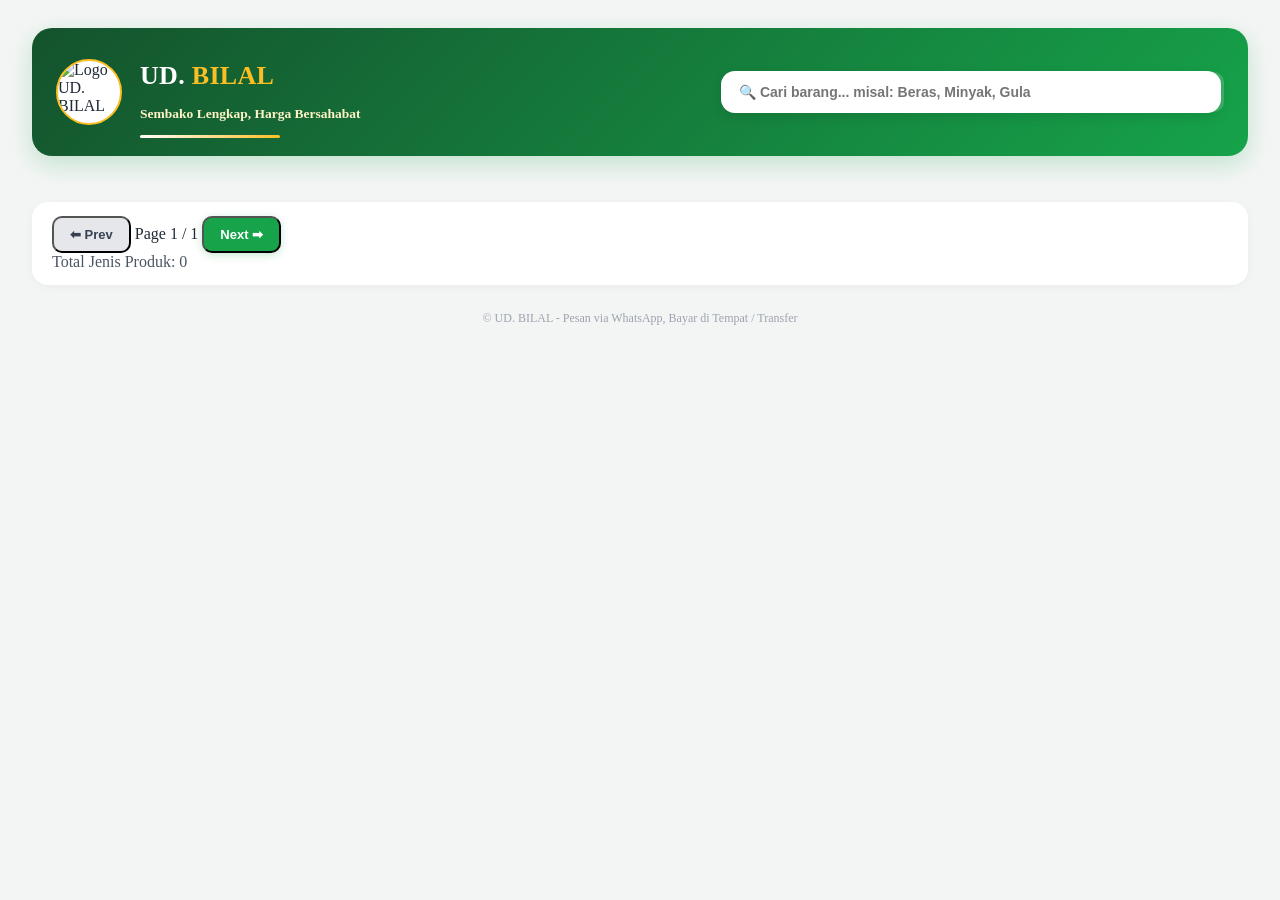
==== index.html @ e9dec903 "Add files via upload" ====
<!DOCTYPE html>
<html lang="id">
<head>
  <meta charset="UTF-8">
  <meta name="viewport" content="width=device-width, initial-scale=1.0">
  <title>UD. BILAL - Toko Sembako</title>
  <meta name="description" content="UD. BILAL menyediakan kebutuhan sembako. Lihat daftar produk dan harga terbaru.">
  <link rel="canonical" href="https://syahfry17.github.io/toko/">
  <meta name="google-site-verification" content="hWU55-f21_IEvAs0Mj9TiE6qI13gpVex_8LVOokzN6I" />

  <!-- Penanda Nama Situs & Logo untuk Google Search & Media Sosial -->
  <meta property="og:site_name" content="UD. BILAL">
  <meta property="og:type" content="website">
  <meta property="og:title" content="UD. BILAL - Toko Sembako">
  <meta property="og:description" content="UD. BILAL menyediakan kebutuhan sembako. Lihat daftar produk dan harga terbaru.">
  <meta property="og:url" content="https://syahfry17.github.io/toko/">
  <meta property="og:image" content="https://syahfry17.github.io/toko/logov2.png">

  <!-- Favicon Logo Toko (kelipatan 48px agar ikon bola dunia di Google Search berubah) -->
  <link rel="icon" type="image/png" sizes="48x48" href="https://syahfry17.github.io/toko/logov2.png">
  <link rel="icon" type="image/png" sizes="192x192" href="https://syahfry17.github.io/toko/logov2.png">
  <link rel="apple-touch-icon" href="https://syahfry17.github.io/toko/logov2.png">

  <!-- Sinyal Nama Situs (WebSite) & Profil Toko (GroceryStore) untuk Google Search -->
  <script type="application/ld+json">
  [
    {
      "@context": "https://schema.org",
      "@type": "WebSite",
      "name": "UD. BILAL",
      "alternateName": ["UD BILAL", "Toko Sembako UD. BILAL"],
      "url": "https://syahfry17.github.io/"
    },
    {
      "@context": "https://schema.org",
      "@type": "GroceryStore",
      "name": "UD. BILAL - Toko Sembako",
      "image": "https://syahfry17.github.io/toko/logov2.png",
      "url": "https://syahfry17.github.io/toko/",
      "description": "UD. BILAL menyediakan kebutuhan sembako lengkap dengan harga bersahabat."
    }
  ]
  </script>

  <link rel="stylesheet" href="style.css">
  <style>
    body {
      background-color: #f3f5f4;
      color: #1f2937;
      padding: 12px 12px 24px;
      -webkit-font-smoothing: antialiased;
    }

    /* --- HEADER HIJAU v122 - LOGO ORIGINAL --- */
    .top-bar { display: flex; flex-direction: column; gap: 12px; margin-bottom: 14px; }
    .header-toko {
      display: flex; align-items: center; gap: 12px;
      background: linear-gradient(135deg, #14532d 0%, #16a34a 100%);
      padding: 14px 16px; border-radius: 18px;
      box-shadow: 0 6px 18px rgba(22, 163, 74, 0.25);
    }
    .header-toko h1 { color: #fff; font-size: 24px; font-weight: 900; line-height: 1; letter-spacing: 0.3px; }
    .header-toko h1 span { color: #fbbf24; }
    .header-toko p { color: #fef3c7; font-size: 13px; font-weight: 600; margin-top: 4px; }
    .header-toko .garis { width: 118px; height: 3px; background: linear-gradient(90deg, #fff, #fbbf24); border-radius: 99px; margin-top: 6px; }
    .btn-lock-admin {
      align-self: flex-start; line-height: 1; font-size: 20px; text-decoration: none;
      padding: 7px; border-radius: 10px; background: rgba(255, 255, 255, 0.18);
      transition: background 0.2s;
    }
    .btn-lock-admin:hover { background: rgba(255, 255, 255, 0.28); }

    /* --- KOLOM PENCARIAN + TOMBOL CLEAR (X) --- */
    .search-wrap { position: relative; width: 100%; }
    .search-toko {
      width: 100%; border: 2px solid #e5e7eb; padding: 12px 42px 12px 16px;
      border-radius: 14px; background: #fff; font-weight: 600;
      font-size: 14px; outline: none; transition: border-color 0.2s, box-shadow 0.2s;
      box-shadow: 0 2px 8px rgba(0, 0, 0, 0.03);
    }
    .search-toko:focus { border-color: #16a34a; box-shadow: 0 0 0 4px rgba(22, 163, 74, 0.12); }
    .btn-clear-cari {
      position: absolute; right: 11px; top: 50%; transform: translateY(-50%);
      width: 24px; height: 24px; border-radius: 99px; border: none;
      background: #e5e7eb; color: #4b5563; font-size: 12px; font-weight: 900;
      display: none; align-items: center; justify-content: center;
      cursor: pointer; line-height: 1; padding: 0;
      transition: background 0.15s, color 0.15s;
    }
    .btn-clear-cari:hover { background: #d1d5db; color: #111827; }

    /* --- GRID & KARTU PRODUK --- */
    .wadah-produk { background: #fff; padding: 12px; border-radius: 18px; box-shadow: 0 2px 12px rgba(0, 0, 0, 0.04); }
    #tabel { display: grid; grid-template-columns: 1fr 1fr; gap: 12px; }

    .kartu {
      background: #fff; border: 1px solid #eceeed; border-radius: 16px;
      overflow: hidden; display: flex; flex-direction: column; justify-content: space-between;
      box-shadow: 0 2px 8px rgba(0, 0, 0, 0.04);
      transition: transform 0.22s ease, box-shadow 0.22s ease, border-color 0.22s ease;
    }
    .kartu img.foto-produk {
      width: 100%; aspect-ratio: 1 / 1; object-fit: cover;
      background: #f8faf9; transition: transform 0.3s ease;
    }

    .badge-baru { font-size: 10px; background: #ef4444; color: #fff; padding: 2px 7px; border-radius: 20px; font-weight: 700; }

    /* --- TOMBOL NAVIGASI & COPYRIGHT --- */
    .nav-bawah { margin-top: 16px; }
    .nav-bawah .footer { color: #4b5563; }
    .btn-prev { background: #e5e7eb; color: #374151; padding: 9px 16px; border-radius: 10px; font-weight: 700; font-size: 13px; transition: background 0.2s; }
    .btn-prev:hover { background: #d1d5db; }
    .btn-next { background: #16a34a; color: #fff; padding: 9px 16px; border-radius: 10px; font-weight: 700; font-size: 13px; box-shadow: 0 2px 8px rgba(22, 163, 74, 0.25); transition: background 0.2s; }
    .btn-next:hover { background: #15803d; }

    .copyright-toko {
      text-align: center;
      font-size: 12px;
      color: #9ca3af;
      margin-top: 20px;
      margin-bottom: 12px;
      line-height: 1.5;
    }

    /* --- TAMPILAN TABLET (640px ke atas) --- */
    @media (min-width: 640px) {
      body { max-width: 780px; margin: 0 auto; padding: 20px 20px 28px; }
      #tabel { grid-template-columns: repeat(3, 1fr); gap: 16px; }
    }

    /* --- TAMPILAN LAPTOP & DESKTOP (960px ke atas) --- */
    @media (min-width: 960px) {
      body { max-width: 1160px; margin: 0 auto; padding: 28px 32px 32px; }

      .top-bar {
        flex-direction: row; align-items: center;
        background: linear-gradient(135deg, #14532d 0%, #16a34a 100%);
        padding: 18px 24px; border-radius: 20px;
        box-shadow: 0 8px 24px rgba(22, 163, 74, 0.22);
        margin-bottom: 22px; gap: 18px;
      }
      .header-toko { display: contents; }
      .header-toko img { order: 1; width: 62px; height: 62px; }
      .header-toko > div { order: 2; flex: 1; }
      .header-toko h1 { font-size: 26px; }
      .header-toko p { font-size: 13.5px; }
      .header-toko .garis { width: 140px; }

      .search-wrap { order: 3; width: 380px; flex-shrink: 0; }
      .search-toko {
        border: none; padding: 13px 42px 13px 18px;
        border-radius: 14px; font-size: 14px;
        box-shadow: 0 4px 12px rgba(0, 0, 0, 0.1);
      }
      .btn-lock-admin { order: 4; align-self: center; padding: 10px; }

      .wadah-produk { background: transparent; box-shadow: none; padding: 0; }
      #tabel { grid-template-columns: repeat(4, 1fr); gap: 20px; }

      .kartu:hover {
        transform: translateY(-5px);
        box-shadow: 0 12px 24px rgba(0, 0, 0, 0.08);
        border-color: #bbf7d0;
      }
      .kartu:hover img.foto-produk { transform: scale(1.04); }

      .nav-bawah {
        background: #fff; padding: 14px 20px; border-radius: 16px;
        margin-top: 24px; box-shadow: 0 2px 10px rgba(0, 0, 0, 0.04);
      }

      .copyright-toko {
        margin-top: 24px;
        margin-bottom: 8px;
      }
    }

    /* --- LAYAR MONITOR LEBAR (1280px ke atas) --- */
    @media (min-width: 1280px) {
      body { max-width: 1300px; }
      .search-wrap { width: 440px; }
      #tabel { grid-template-columns: repeat(5, 1fr); gap: 20px; }
    }
  </style>
</head>
<body>
  <div class="top-bar">
    <div class="header-toko">
      <!-- LOGO ORIGINAL -->
      <img src="logov2.png" alt="Logo UD. BILAL" class="w-14 h-14 object-cover" style="border-radius:50%;border:2px solid #fbbf24;background:#fff;flex-shrink:0;">
      <div style="line-height:1.1;flex:1;">
        <h1>UD. <span>BILAL</span></h1>
        <p>Sembako Lengkap, Harga Bersahabat</p>
        <div class="garis"></div>
      </div>
      <a href="admin.html" title="Khusus Admin" aria-label="Khusus Admin" class="btn-lock-admin">🔒</a>
    </div>
    <div class="search-wrap">
      <input id="inputCari" oninput="onKetikCari(this.value)" type="text" placeholder="🔍 Cari barang... misal: Beras, Minyak, Gula" class="search-toko" autocomplete="off" data-lpignore="true">
      <button type="button" id="btnClearCari" class="btn-clear-cari" onclick="hapusCari()" title="Hapus pencarian" aria-label="Hapus pencarian">✕</button>
    </div>
  </div>

  <div class="wadah-produk">
    <div id="tabel"></div>
    <div class="nav-bawah">
      <div class="flex justify-between items-center">
        <button onclick="gantiPage(-1)" class="btn-prev">⬅ Prev</button>
        <span id="infoPage" class="font-bold text-sm">Page 1 / 1</span>
        <button onclick="gantiPage(1)" class="btn-next">Next ➡</button>
      </div>
      <div class="footer text-center font-bold mt-3 text-sm border-t pt-3">Total Jenis Produk: 0</div>
    </div>
  </div>

  <p class="copyright-toko">© UD. BILAL - Pesan via WhatsApp, Bayar di Tempat / Transfer</p>

  <script>
    function onKetikCari(val) {
      const btn = document.getElementById('btnClearCari');
      if (btn) btn.style.display = val.length > 0 ? 'flex' : 'none';
      if (typeof cariBarang === 'function') cariBarang(val);
    }

    function hapusCari() {
      const inp = document.getElementById('inputCari');
      if (!inp) return;
      inp.value = '';
      onKetikCari('');
      inp.focus();
    }

    window.addEventListener('pageshow', () => {
      const inp = document.getElementById('inputCari');
      if (inp && inp.value) onKetikCari(inp.value);
    });
  </script>

  <script src="supabase.min.js"></script>
  <script src="toko-db.js?v=supa10"></script>
  <script type="module" src="script.js?v=fix-foto-11"></script>
</body>
</html>
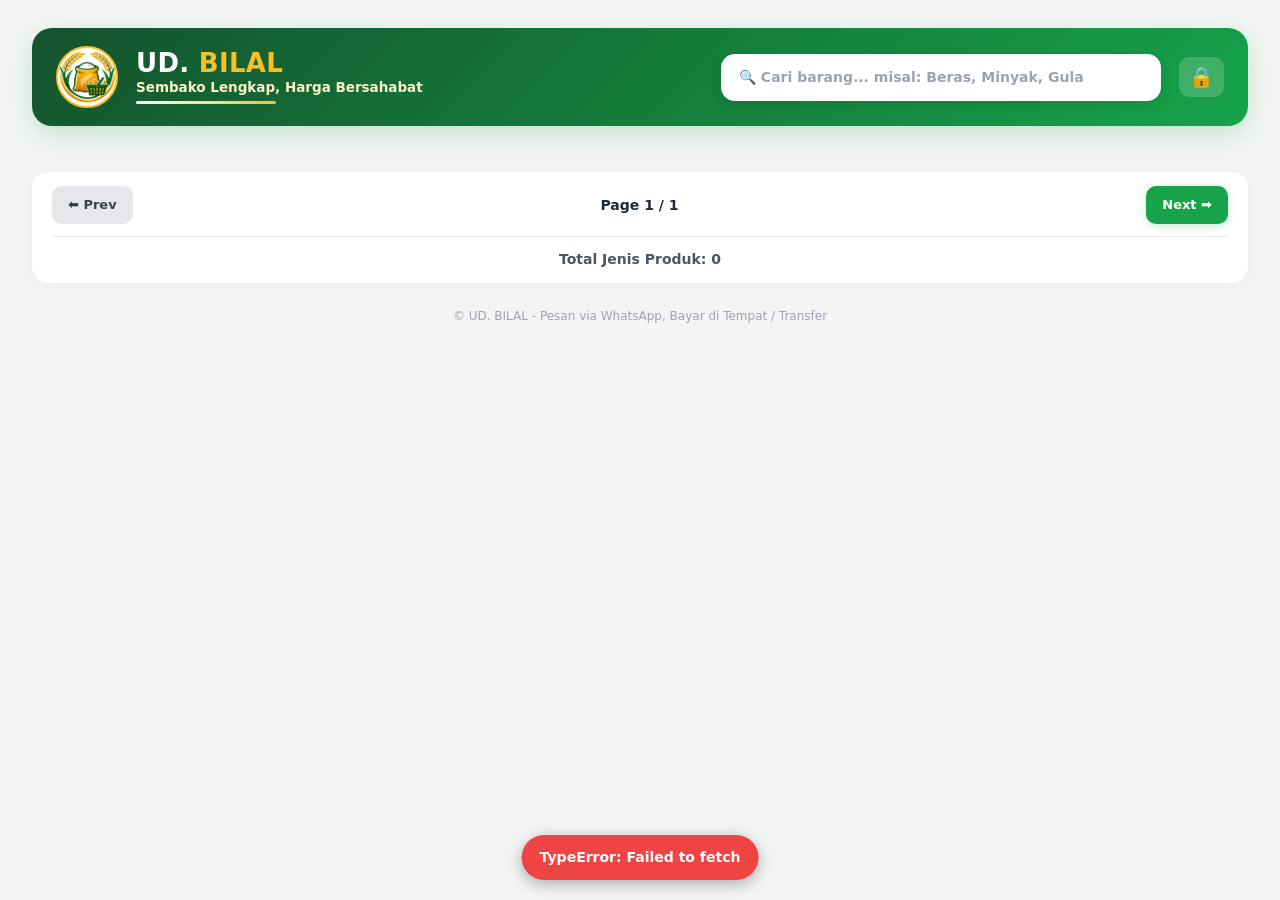
==== commit ab42ad30: "Add files via upload" ====
--- a/index.html
+++ b/index.html
@@ -5,7 +5,7 @@
   <meta name="viewport" content="width=device-width, initial-scale=1.0">
   <title>UD. BILAL - Toko Sembako</title>
   <meta name="description" content="UD. BILAL menyediakan kebutuhan sembako. Lihat daftar produk dan harga terbaru.">
-  <link rel="canonical" href="https://syahfry17.github.io/toko/">
+  <link rel="canonical" href="https://udbilal.github.io/">
   <meta name="google-site-verification" content="hWU55-f21_IEvAs0Mj9TiE6qI13gpVex_8LVOokzN6I" />
 
   <!-- Penanda Nama Situs & Logo untuk Google Search & Media Sosial -->
@@ -13,13 +13,13 @@
   <meta property="og:type" content="website">
   <meta property="og:title" content="UD. BILAL - Toko Sembako">
   <meta property="og:description" content="UD. BILAL menyediakan kebutuhan sembako. Lihat daftar produk dan harga terbaru.">
-  <meta property="og:url" content="https://syahfry17.github.io/toko/">
-  <meta property="og:image" content="https://syahfry17.github.io/toko/logov2.png">
+  <meta property="og:url" content="https://udbilal.github.io/">
+  <meta property="og:image" content="https://udbilal.github.io/logov2.png">
 
   <!-- Favicon Logo Toko (kelipatan 48px agar ikon bola dunia di Google Search berubah) -->
-  <link rel="icon" type="image/png" sizes="48x48" href="https://syahfry17.github.io/toko/logov2.png">
-  <link rel="icon" type="image/png" sizes="192x192" href="https://syahfry17.github.io/toko/logov2.png">
-  <link rel="apple-touch-icon" href="https://syahfry17.github.io/toko/logov2.png">
+  <link rel="icon" type="image/png" sizes="48x48" href="https://udbilal.github.io/logov2.png">
+  <link rel="icon" type="image/png" sizes="192x192" href="https://udbilal.github.io/logov2.png">
+  <link rel="apple-touch-icon" href="https://udbilal.github.io/logov2.png">
 
   <!-- Sinyal Nama Situs (WebSite) & Profil Toko (GroceryStore) untuk Google Search -->
   <script type="application/ld+json">
@@ -29,14 +29,14 @@
       "@type": "WebSite",
       "name": "UD. BILAL",
       "alternateName": ["UD BILAL", "Toko Sembako UD. BILAL"],
-      "url": "https://syahfry17.github.io/"
+      "url": "https://udbilal.github.io/"
     },
     {
       "@context": "https://schema.org",
       "@type": "GroceryStore",
       "name": "UD. BILAL - Toko Sembako",
-      "image": "https://syahfry17.github.io/toko/logov2.png",
-      "url": "https://syahfry17.github.io/toko/",
+      "image": "https://udbilal.github.io/logov2.png",
+      "url": "https://udbilal.github.io/",
       "description": "UD. BILAL menyediakan kebutuhan sembako lengkap dengan harga bersahabat."
     }
   ]
@@ -241,4 +241,4 @@
   <script src="toko-db.js?v=supa10"></script>
   <script type="module" src="script.js?v=fix-foto-11"></script>
 </body>
-</html>
+</html>
--- a/style.css
+++ b/style.css
@@ -0,0 +1 @@
+*,:after,:before{--tw-border-spacing-x:0;--tw-border-spacing-y:0;--tw-translate-x:0;--tw-translate-y:0;--tw-rotate:0;--tw-skew-x:0;--tw-skew-y:0;--tw-scale-x:1;--tw-scale-y:1;--tw-pan-x: ;--tw-pan-y: ;--tw-pinch-zoom: ;--tw-scroll-snap-strictness:proximity;--tw-gradient-from-position: ;--tw-gradient-via-position: ;--tw-gradient-to-position: ;--tw-ordinal: ;--tw-slashed-zero: ;--tw-numeric-figure: ;--tw-numeric-spacing: ;--tw-numeric-fraction: ;--tw-ring-inset: ;--tw-ring-offset-width:0px;--tw-ring-offset-color:#fff;--tw-ring-color:rgba(59,130,246,.5);--tw-ring-offset-shadow:0 0 #0000;--tw-ring-shadow:0 0 #0000;--tw-shadow:0 0 #0000;--tw-shadow-colored:0 0 #0000;--tw-blur: ;--tw-brightness: ;--tw-contrast: ;--tw-grayscale: ;--tw-hue-rotate: ;--tw-invert: ;--tw-saturate: ;--tw-sepia: ;--tw-drop-shadow: ;--tw-backdrop-blur: ;--tw-backdrop-brightness: ;--tw-backdrop-contrast: ;--tw-backdrop-grayscale: ;--tw-backdrop-hue-rotate: ;--tw-backdrop-invert: ;--tw-backdrop-opacity: ;--tw-backdrop-saturate: ;--tw-backdrop-sepia: ;--tw-contain-size: ;--tw-contain-layout: ;--tw-contain-paint: ;--tw-contain-style: }::backdrop{--tw-border-spacing-x:0;--tw-border-spacing-y:0;--tw-translate-x:0;--tw-translate-y:0;--tw-rotate:0;--tw-skew-x:0;--tw-skew-y:0;--tw-scale-x:1;--tw-scale-y:1;--tw-pan-x: ;--tw-pan-y: ;--tw-pinch-zoom: ;--tw-scroll-snap-strictness:proximity;--tw-gradient-from-position: ;--tw-gradient-via-position: ;--tw-gradient-to-position: ;--tw-ordinal: ;--tw-slashed-zero: ;--tw-numeric-figure: ;--tw-numeric-spacing: ;--tw-numeric-fraction: ;--tw-ring-inset: ;--tw-ring-offset-width:0px;--tw-ring-offset-color:#fff;--tw-ring-color:rgba(59,130,246,.5);--tw-ring-offset-shadow:0 0 #0000;--tw-ring-shadow:0 0 #0000;--tw-shadow:0 0 #0000;--tw-shadow-colored:0 0 #0000;--tw-blur: ;--tw-brightness: ;--tw-contrast: ;--tw-grayscale: ;--tw-hue-rotate: ;--tw-invert: ;--tw-saturate: ;--tw-sepia: ;--tw-drop-shadow: ;--tw-backdrop-blur: ;--tw-backdrop-brightness: ;--tw-backdrop-contrast: ;--tw-backdrop-grayscale: ;--tw-backdrop-hue-rotate: ;--tw-backdrop-invert: ;--tw-backdrop-opacity: ;--tw-backdrop-saturate: ;--tw-backdrop-sepia: ;--tw-contain-size: ;--tw-contain-layout: ;--tw-contain-paint: ;--tw-contain-style: }/*! tailwindcss v3.4.17 | MIT License | https://tailwindcss.com*/*,:after,:before{box-sizing:border-box;border:0 solid #e5e7eb}:after,:before{--tw-content:""}:host,html{line-height:1.5;-webkit-text-size-adjust:100%;-moz-tab-size:4;-o-tab-size:4;tab-size:4;font-family:ui-sans-serif,system-ui,sans-serif,Apple Color Emoji,Segoe UI Emoji,Segoe UI Symbol,Noto Color Emoji;font-feature-settings:normal;font-variation-settings:normal;-webkit-tap-highlight-color:transparent}body{margin:0;line-height:inherit}hr{height:0;color:inherit;border-top-width:1px}abbr:where([title]){-webkit-text-decoration:underline dotted;text-decoration:underline dotted}h1,h2,h3,h4,h5,h6{font-size:inherit;font-weight:inherit}a{color:inherit;text-decoration:inherit}b,strong{font-weight:bolder}code,kbd,pre,samp{font-family:ui-monospace,SFMono-Regular,Menlo,Monaco,Consolas,Liberation Mono,Courier New,monospace;font-feature-settings:normal;font-variation-settings:normal;font-size:1em}small{font-size:80%}sub,sup{font-size:75%;line-height:0;position:relative;vertical-align:baseline}sub{bottom:-.25em}sup{top:-.5em}table{text-indent:0;border-color:inherit;border-collapse:collapse}button,input,optgroup,select,textarea{font-family:inherit;font-feature-settings:inherit;font-variation-settings:inherit;font-size:100%;font-weight:inherit;line-height:inherit;letter-spacing:inherit;color:inherit;margin:0;padding:0}button,select{text-transform:none}button,input:where([type=button]),input:where([type=reset]),input:where([type=submit]){-webkit-appearance:button;background-color:transparent;background-image:none}:-moz-focusring{outline:auto}:-moz-ui-invalid{box-shadow:none}progress{vertical-align:baseline}::-webkit-inner-spin-button,::-webkit-outer-spin-button{height:auto}[type=search]{-webkit-appearance:textfield;outline-offset:-2px}::-webkit-search-decoration{-webkit-appearance:none}::-webkit-file-upload-button{-webkit-appearance:button;font:inherit}summary{display:list-item}blockquote,dd,dl,figure,h1,h2,h3,h4,h5,h6,hr,p,pre{margin:0}fieldset{margin:0}fieldset,legend{padding:0}menu,ol,ul{list-style:none;margin:0;padding:0}dialog{padding:0}textarea{resize:vertical}input::-moz-placeholder,textarea::-moz-placeholder{opacity:1;color:#9ca3af}input::placeholder,textarea::placeholder{opacity:1;color:#9ca3af}[role=button],button{cursor:pointer}:disabled{cursor:default}audio,canvas,embed,iframe,img,object,svg,video{display:block;vertical-align:middle}img,video{max-width:100%;height:auto}[hidden]:where(:not([hidden=until-found])){display:none}.fixed{position:fixed}.absolute{position:absolute}.relative{position:relative}.inset-0{inset:0}.left-1{left:.25rem}.top-1{top:.25rem}.z-50{z-index:50}.z-\[100\]{z-index:100}.col-span-2{grid-column:span 2/span 2}.mx-auto{margin-left:auto;margin-right:auto}.mb-3{margin-bottom:.75rem}.mt-0\.5{margin-top:.125rem}.mt-1{margin-top:.25rem}.mt-2{margin-top:.5rem}.mt-3{margin-top:.75rem}.mt-4{margin-top:1rem}.line-clamp-2{overflow:hidden;display:-webkit-box;-webkit-box-orient:vertical;-webkit-line-clamp:2}.block{display:block}.flex{display:flex}.grid{display:grid}.hidden{display:none}.h-14{height:3.5rem}.h-40{height:10rem}.h-8{height:2rem}.min-h-\[18px\]{min-height:18px}.min-h-\[38px\]{min-height:38px}.w-14{width:3.5rem}.w-8{width:2rem}.w-fit{width:-moz-fit-content;width:fit-content}.w-full{width:100%}.max-w-md{max-width:28rem}.max-w-sm{max-width:24rem}.flex-1{flex:1 1 0%}.flex-\[2\]{flex:2}.transform{transform:translate(var(--tw-translate-x),var(--tw-translate-y)) rotate(var(--tw-rotate)) skewX(var(--tw-skew-x)) skewY(var(--tw-skew-y)) scaleX(var(--tw-scale-x)) scaleY(var(--tw-scale-y))}.cursor-pointer{cursor:pointer}.flex-col{flex-direction:column}.items-start{align-items:flex-start}.items-center{align-items:center}.justify-center{justify-content:center}.justify-between{justify-content:space-between}.gap-0{gap:0}.gap-1{gap:.25rem}.gap-2{gap:.5rem}.space-y-0\.5>:not([hidden])~:not([hidden]){--tw-space-y-reverse:0;margin-top:calc(.125rem*(1 - var(--tw-space-y-reverse)));margin-bottom:calc(.125rem*var(--tw-space-y-reverse))}.space-y-2>:not([hidden])~:not([hidden]){--tw-space-y-reverse:0;margin-top:calc(.5rem*(1 - var(--tw-space-y-reverse)));margin-bottom:calc(.5rem*var(--tw-space-y-reverse))}.space-y-3>:not([hidden])~:not([hidden]){--tw-space-y-reverse:0;margin-top:calc(.75rem*(1 - var(--tw-space-y-reverse)));margin-bottom:calc(.75rem*var(--tw-space-y-reverse))}.overflow-hidden{overflow:hidden}.rounded-2xl{border-radius:1rem}.rounded-full{border-radius:9999px}.rounded-lg{border-radius:.5rem}.rounded-xl{border-radius:.75rem}.border{border-width:1px}.border-2{border-width:2px}.border-b{border-bottom-width:1px}.border-t{border-top-width:1px}.border-gray-300{--tw-border-opacity:1;border-color:rgb(209 213 219/var(--tw-border-opacity,1))}.border-yellow-300{--tw-border-opacity:1;border-color:rgb(253 224 71/var(--tw-border-opacity,1))}.bg-black{--tw-bg-opacity:1;background-color:rgb(0 0 0/var(--tw-bg-opacity,1))}.bg-blue-100{--tw-bg-opacity:1;background-color:rgb(219 234 254/var(--tw-bg-opacity,1))}.bg-blue-500{--tw-bg-opacity:1;background-color:rgb(59 130 246/var(--tw-bg-opacity,1))}.bg-gray-100{--tw-bg-opacity:1;background-color:rgb(243 244 246/var(--tw-bg-opacity,1))}.bg-gray-200{--tw-bg-opacity:1;background-color:rgb(229 231 235/var(--tw-bg-opacity,1))}.bg-gray-300{--tw-bg-opacity:1;background-color:rgb(209 213 219/var(--tw-bg-opacity,1))}.bg-green-500{--tw-bg-opacity:1;background-color:rgb(34 197 94/var(--tw-bg-opacity,1))}.bg-red-500{--tw-bg-opacity:1;background-color:rgb(239 68 68/var(--tw-bg-opacity,1))}.bg-white{--tw-bg-opacity:1;background-color:rgb(255 255 255/var(--tw-bg-opacity,1))}.bg-yellow-100{--tw-bg-opacity:1;background-color:rgb(254 249 195/var(--tw-bg-opacity,1))}.bg-yellow-400{--tw-bg-opacity:1;background-color:rgb(250 204 21/var(--tw-bg-opacity,1))}.bg-yellow-50{--tw-bg-opacity:1;background-color:rgb(254 252 232/var(--tw-bg-opacity,1))}.bg-opacity-50{--tw-bg-opacity:0.5}.bg-opacity-90{--tw-bg-opacity:0.9}.object-cover{-o-object-fit:cover;object-fit:cover}.p-2{padding:.5rem}.p-3{padding:.75rem}.p-4{padding:1rem}.p-5{padding:1.25rem}.px-2{padding-left:.5rem;padding-right:.5rem}.px-3{padding-left:.75rem;padding-right:.75rem}.px-4{padding-left:1rem;padding-right:1rem}.py-0\.5{padding-top:.125rem;padding-bottom:.125rem}.py-1\.5{padding-top:.375rem;padding-bottom:.375rem}.py-2{padding-top:.5rem;padding-bottom:.5rem}.py-2\.5{padding-top:.625rem;padding-bottom:.625rem}.py-4{padding-top:1rem;padding-bottom:1rem}.py-6{padding-top:1.5rem;padding-bottom:1.5rem}.pb-1{padding-bottom:.25rem}.pb-2{padding-bottom:.5rem}.pt-1{padding-top:.25rem}.pt-10{padding-top:2.5rem}.pt-3{padding-top:.75rem}.text-center{text-align:center}.text-2xl{font-size:1.5rem;line-height:2rem}.text-4xl{font-size:2.25rem;line-height:2.5rem}.text-\[11px\]{font-size:11px}.text-\[12px\]{font-size:12px}.text-\[13px\]{font-size:13px}.text-\[14px\]{font-size:14px}.text-\[15px\]{font-size:15px}.text-lg{font-size:1.125rem;line-height:1.75rem}.text-sm{font-size:.875rem;line-height:1.25rem}.text-xl{font-size:1.25rem;line-height:1.75rem}.text-xs{font-size:.75rem;line-height:1rem}.font-black{font-weight:900}.font-bold{font-weight:700}.font-semibold{font-weight:600}.leading-tight{line-height:1.25}.text-blue-600{--tw-text-opacity:1;color:rgb(37 99 235/var(--tw-text-opacity,1))}.text-gray-400{--tw-text-opacity:1;color:rgb(156 163 175/var(--tw-text-opacity,1))}.text-gray-500{--tw-text-opacity:1;color:rgb(107 114 128/var(--tw-text-opacity,1))}.text-green-600{--tw-text-opacity:1;color:rgb(22 163 74/var(--tw-text-opacity,1))}.text-red-500{--tw-text-opacity:1;color:rgb(239 68 68/var(--tw-text-opacity,1))}.text-red-600{--tw-text-opacity:1;color:rgb(220 38 38/var(--tw-text-opacity,1))}.text-white{--tw-text-opacity:1;color:rgb(255 255 255/var(--tw-text-opacity,1))}.shadow{--tw-shadow:0 1px 3px 0 rgba(0,0,0,.1),0 1px 2px -1px rgba(0,0,0,.1);--tw-shadow-colored:0 1px 3px 0 var(--tw-shadow-color),0 1px 2px -1px var(--tw-shadow-color);box-shadow:var(--tw-ring-offset-shadow,0 0 #0000),var(--tw-ring-shadow,0 0 #0000),var(--tw-shadow)}.filter{filter:var(--tw-blur) var(--tw-brightness) var(--tw-contrast) var(--tw-grayscale) var(--tw-hue-rotate) var(--tw-invert) var(--tw-saturate) var(--tw-sepia) var(--tw-drop-shadow)}
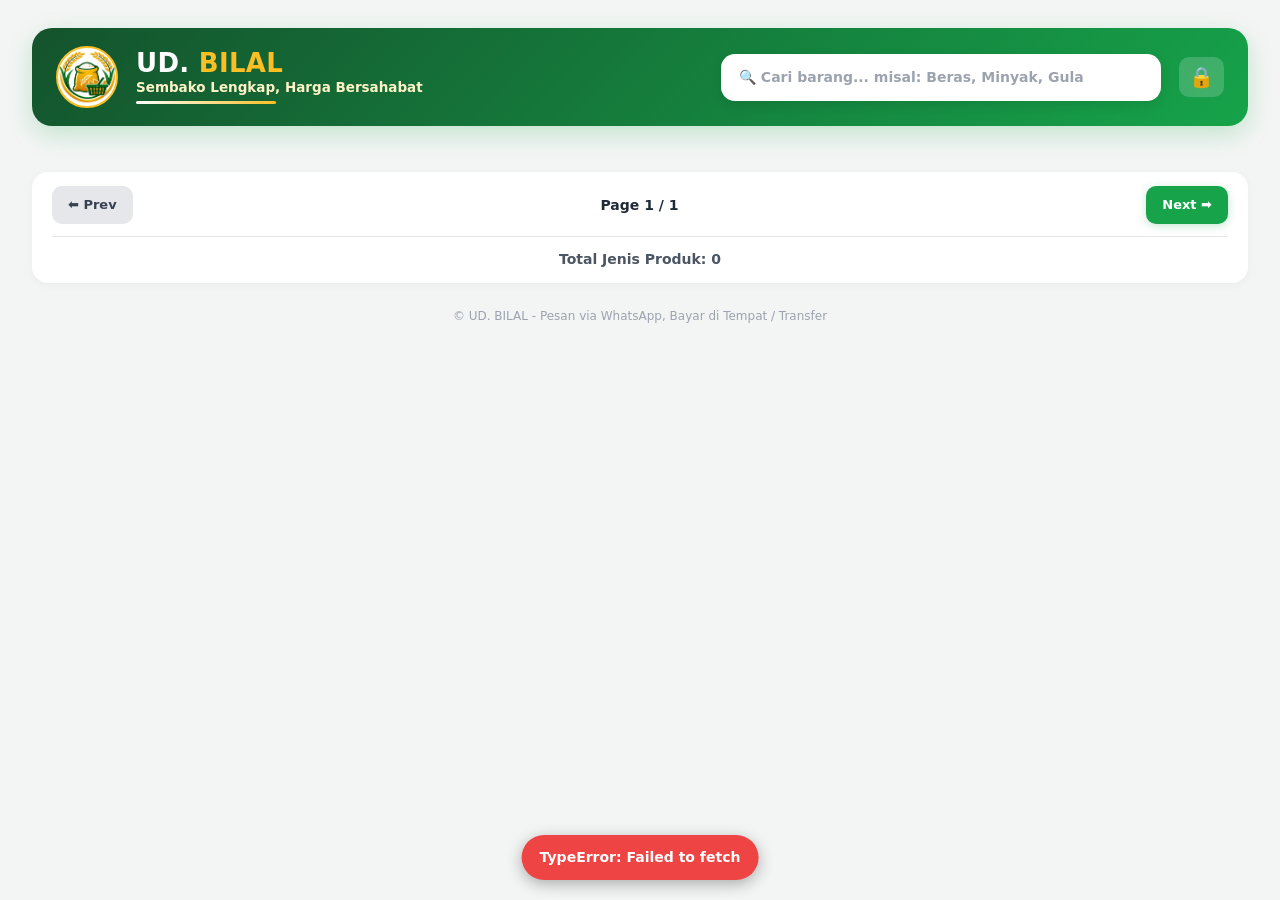
==== commit 8ce40e47: "Update index.html" ====
--- a/index.html
+++ b/index.html
@@ -183,6 +183,9 @@
       #tabel { grid-template-columns: repeat(5, 1fr); gap: 20px; }
     }
   </style>
+<link rel="manifest" href="/manifest.json">
+<meta name="theme-color" content="#0d6efd">
+<link rel="apple-touch-icon" href="/icon-192.png">
 </head>
 <body>
   <div class="top-bar">
@@ -240,5 +243,14 @@
   <script src="supabase.min.js"></script>
   <script src="toko-db.js?v=supa10"></script>
   <script type="module" src="script.js?v=fix-foto-11"></script>
+  <script>
+  if ('serviceWorker' in navigator) {
+    window.addEventListener('load', () => {
+      navigator.serviceWorker.register('/sw.js')
+        .then(() => console.log('PWA siap'))
+        .catch((err) => console.error('Gagal daftar SW:', err));
+    });
+  }
+</script>
 </body>
-</html>+</html>
